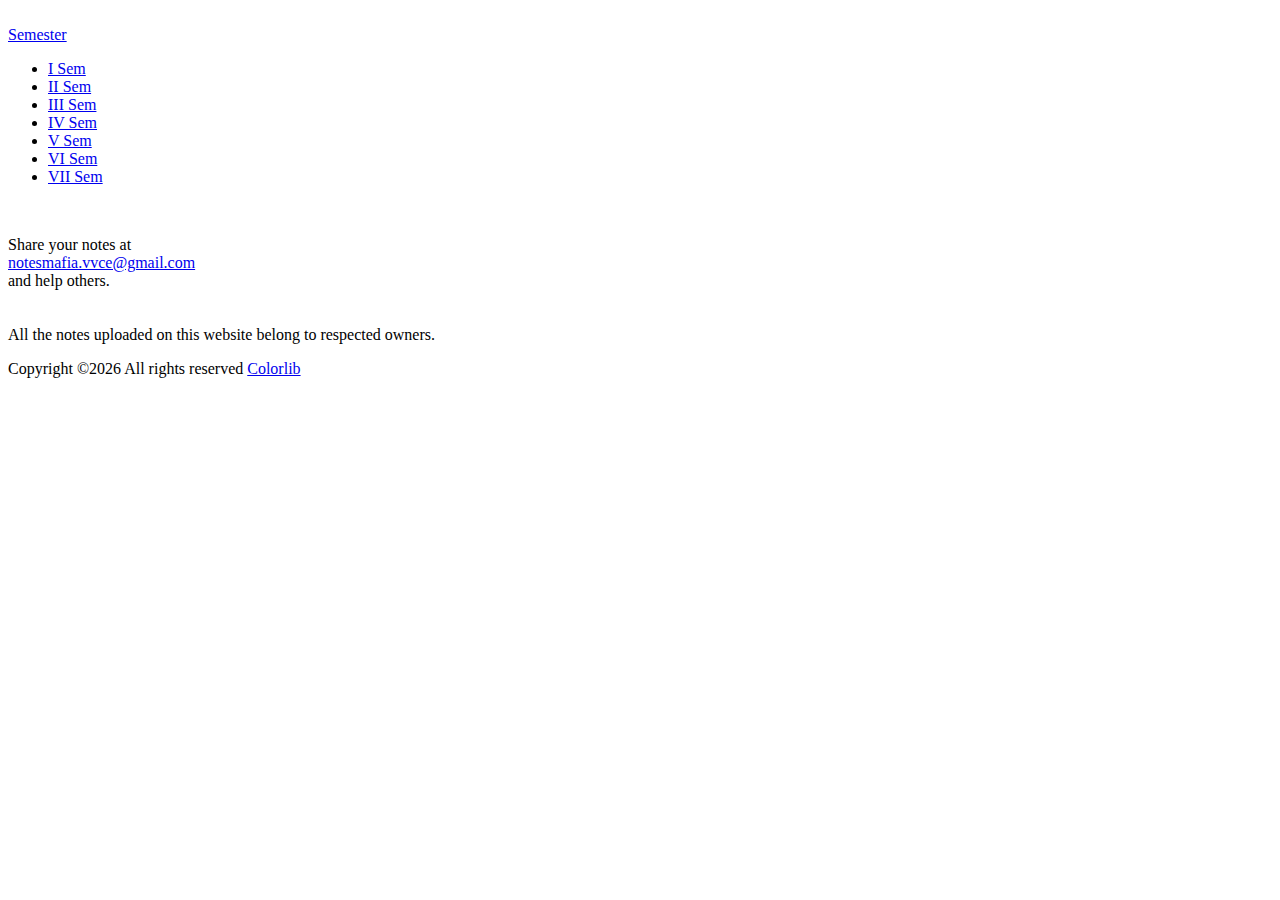
==== index.html @ a3100416 "Add files via upload" ====
<!DOCTYPE html>
<html lang="en">
	<head>
		<meta charset="utf-8">
		<meta http-equiv="X-UA-Compatible" content="IE=edge">
		<meta name="viewport" content="width=device-width, initial-scale=1">
		 <!-- The above 3 meta tags *must* come first in the head; any other head content must come *after* these tags -->

		<title>Notes Mafia</title>

 		<!-- Google font -->
 		<link href="https://fonts.googleapis.com/css?family=Montserrat:400,500,700" rel="stylesheet">

 		<!-- Bootstrap -->
 		<link type="text/css" rel="stylesheet" href="css/bootstrap.min.css"/>

 		<!-- Slick -->
 		<link type="text/css" rel="stylesheet" href="css/slick.css"/>
 		<link type="text/css" rel="stylesheet" href="css/slick-theme.css"/>

 		<!-- nouislider -->
 		<link type="text/css" rel="stylesheet" href="css/nouislider.min.css"/>

 		<!-- Font Awesome Icon -->
 		<link rel="stylesheet" href="css/font-awesome.min.css">

 		<!-- Custom stlylesheet -->
 		<link type="text/css" rel="stylesheet" href="css/style.css"/>

		<!-- HTML5 shim and Respond.js for IE8 support of HTML5 elements and media queries -->
		<!-- WARNING: Respond.js doesn't work if you view the page via file:// -->
		<!--[if lt IE 9]>
		  <script src="https://oss.maxcdn.com/html5shiv/3.7.3/html5shiv.min.js"></script>
		  <script src="https://oss.maxcdn.com/respond/1.4.2/respond.min.js"></script>
		<![endif]-->

    </head>
	<body>
		<!-- HEADER -->
		<header>
			<!-- MAIN HEADER -->
			<div id="header">
				<!-- container -->
				<div class="container">
					<!-- row -->
					<div class="row">
						<!-- LOGO -->
						<div class="col-md-3">
							<div class="header-logo">
								<a href="#" class="logo">
									<img src="./img/logo.png" alt="">
								</a>
							</div>
						</div>
						<!-- /LOGO -->
						<!-- ACCOUNT -->
						<div class="col-md-3 clearfix">
							<div class="header-ctn">
								<!-- Menu Toogle -->
								<div class="menu-toggle">
									<a href="#">
										<i class="fa fa-bars"></i>
										<span>Semester</span>
									</a>
								</div>
								<!-- /Menu Toogle -->
							</div>
						</div>
						<!-- /ACCOUNT -->
					</div>
					<!-- row -->
				</div>
				<!-- container -->
			</div>
			<!-- /MAIN HEADER -->
		</header>
		<!-- /HEADER -->

		<!-- NAVIGATION -->
		<nav id="navigation">
			<!-- container -->
			<div class="container">
				<!-- responsive-nav -->
				<div id="responsive-nav">
					<!-- NAV -->
					<ul class="main-nav nav navbar-nav">
						<li ><a href="./landing_1.html">I Sem</a></li>
						<li><a href="./landing_2.html">II Sem</a></li>
						<li><a href="./landing_3.html">III Sem</a></li>
						<li><a href="./landing_4.html">IV Sem</a></li>
						<li><a href="./landing_5.html">V Sem</a></li>
						<li><a href="./landing_6.html">VI Sem</a></li>
						<li><a href="./landing_7.html">VII Sem</a></li>
					</ul>
					<!-- /NAV -->
				</div>
				<!-- /responsive-nav -->
			</div>
			<!-- /container -->
		</nav>
		<!-- /NAVIGATION -->

		<!-- SECTION -->
		<div class="section">
			<!-- container -->
			<div class="container">
				<!-- row -->
				<div class="row">
					<!-- Product main img -->
					<div class="col-md-5 col-md-push-2">
						<div>
							<div>
								<img src="./img/banner.png" alt="">
							</div>
						</div>
					</div>
					<!-- /Product main img -->
	
				</div>
				<!-- /row -->
			</div>
			<!-- /container -->
		</div>
		<!-- /SECTION -->

		<!-- FOOTER -->
		<footer id="footer">
		<!-- top footer -->
		<div class="section">
			<!-- container -->
			<div class="container">
				<!-- row -->
				<div class="row">
					<div class="col-md-3 col-xs-6">
						<div class="footer">
							<p>Share your notes at <br>   <a href="mailto:notesmafia.vvce@gmail.com?
								&subject=Notes to upload
								&body=Sem: ,Subject: ">
								notesmafia.vvce@gmail.com
					   </a> <br> and help others. <br><br><br>
								All the notes uploaded on this website belong to respected owners.</p>
						</div>
					</div>

				</div>
				<!-- /row -->
			</div>
			<!-- /container -->
		</div>
		<!-- /top footer -->

			<!-- bottom footer -->
			<div id="bottom-footer" class="section">
				<div class="container">
					<!-- row -->
					<div class="row">
						<div class="col-md-12 text-center">
							<span class="copyright">
								<!-- Link back to Colorlib can't be removed. Template is licensed under CC BY 3.0. -->
								Copyright &copy;<script>document.write(new Date().getFullYear());</script> All rights reserved   <a href="https://colorlib.com" target="_blank">Colorlib</a>
							<!-- Link back to Colorlib can't be removed. Template is licensed under CC BY 3.0. -->
							</span>
						</div>
					</div>
						<!-- /row -->
				</div>
				<!-- /container -->
			</div>
			<!-- /bottom footer -->
		</footer>
		<!-- /FOOTER -->

		<!-- jQuery Plugins -->
		<script src="js/jquery.min.js"></script>
		<script src="js/bootstrap.min.js"></script>
		<script src="js/slick.min.js"></script>
		<script src="js/nouislider.min.js"></script>
		<script src="js/jquery.zoom.min.js"></script>
		<script src="js/main.js"></script>

	</body>
</html>
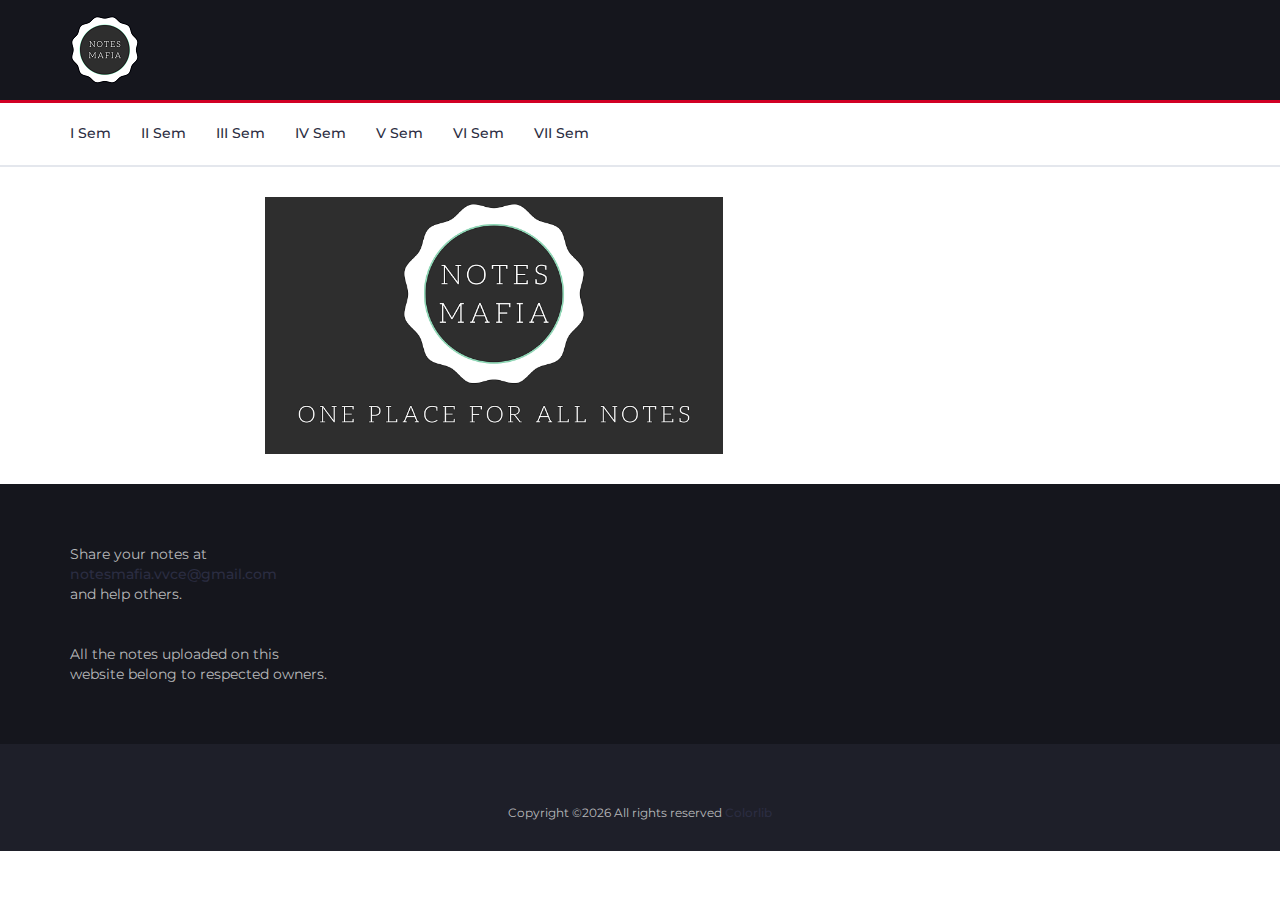
==== commit 6a33679b: "Update index.html" ====
--- a/index.html
+++ b/index.html
@@ -99,29 +99,29 @@
 			<!-- /container -->
 		</nav>
 		<!-- /NAVIGATION -->
+<!-- SECTION -->
+<div class="section">
+	<!-- container -->
+	<div class="container">
+		<!-- row -->
+		<div class="row">
+			<!-- Product main img -->
+			<div class="col-md-5 col-md-push-2">
+				<div id="product-main-img">
+					<div class="product-preview">
+						<img src="./img/banner.png" alt="">
+					</div>
+				</div>
+			</div>
+			<!-- /Product main img -->
 
-		<!-- SECTION -->
-		<div class="section">
-			<!-- container -->
-			<div class="container">
-				<!-- row -->
-				<div class="row">
-					<!-- Product main img -->
-					<div class="col-md-5 col-md-push-2">
-						<div>
-							<div>
-								<img src="./img/banner.png" alt="">
-							</div>
-						</div>
-					</div>
-					<!-- /Product main img -->
-	
-				</div>
-				<!-- /row -->
-			</div>
-			<!-- /container -->
+			
 		</div>
-		<!-- /SECTION -->
+		<!-- /row -->
+	</div>
+	<!-- /container -->
+</div>
+
 
 		<!-- FOOTER -->
 		<footer id="footer">
--- a/css/nouislider.min.css
+++ b/css/nouislider.min.css
@@ -0,0 +1 @@
+/*! nouislider - 10.0.0 - 2017-05-28 14:52:48 */.noUi-target,.noUi-target *{-webkit-touch-callout:none;-webkit-tap-highlight-color:transparent;-webkit-user-select:none;-ms-touch-action:none;touch-action:none;-ms-user-select:none;-moz-user-select:none;user-select:none;-moz-box-sizing:border-box;box-sizing:border-box}.noUi-target{position:relative;direction:ltr}.noUi-base{width:100%;height:100%;position:relative;z-index:1}.noUi-connect{position:absolute;right:0;top:0;left:0;bottom:0}.noUi-origin{position:absolute;height:0;width:0}.noUi-handle{position:relative;z-index:1}.noUi-state-tap .noUi-connect,.noUi-state-tap .noUi-origin{-webkit-transition:top .3s,right .3s,bottom .3s,left .3s;transition:top .3s,right .3s,bottom .3s,left .3s}.noUi-state-drag *{cursor:inherit!important}.noUi-base,.noUi-handle{-webkit-transform:translate3d(0,0,0);transform:translate3d(0,0,0)}.noUi-horizontal{height:18px}.noUi-horizontal .noUi-handle{width:34px;height:28px;left:-17px;top:-6px}.noUi-vertical{width:18px}.noUi-vertical .noUi-handle{width:28px;height:34px;left:-6px;top:-17px}.noUi-target{background:#FAFAFA;border-radius:4px;border:1px solid #D3D3D3;box-shadow:inset 0 1px 1px #F0F0F0,0 3px 6px -5px #BBB}.noUi-connect{background:#3FB8AF;border-radius:4px;box-shadow:inset 0 0 3px rgba(51,51,51,.45);-webkit-transition:background 450ms;transition:background 450ms}.noUi-draggable{cursor:ew-resize}.noUi-vertical .noUi-draggable{cursor:ns-resize}.noUi-handle{border:1px solid #D9D9D9;border-radius:3px;background:#FFF;cursor:default;box-shadow:inset 0 0 1px #FFF,inset 0 1px 7px #EBEBEB,0 3px 6px -3px #BBB}.noUi-active{box-shadow:inset 0 0 1px #FFF,inset 0 1px 7px #DDD,0 3px 6px -3px #BBB}.noUi-handle:after,.noUi-handle:before{content:"";display:block;position:absolute;height:14px;width:1px;background:#E8E7E6;left:14px;top:6px}.noUi-handle:after{left:17px}.noUi-vertical .noUi-handle:after,.noUi-vertical .noUi-handle:before{width:14px;height:1px;left:6px;top:14px}.noUi-vertical .noUi-handle:after{top:17px}[disabled] .noUi-connect{background:#B8B8B8}[disabled] .noUi-handle,[disabled].noUi-handle,[disabled].noUi-target{cursor:not-allowed}.noUi-pips,.noUi-pips *{-moz-box-sizing:border-box;box-sizing:border-box}.noUi-pips{position:absolute;color:#999}.noUi-value{position:absolute;white-space:nowrap;text-align:center}.noUi-value-sub{color:#ccc;font-size:10px}.noUi-marker{position:absolute;background:#CCC}.noUi-marker-large,.noUi-marker-sub{background:#AAA}.noUi-pips-horizontal{padding:10px 0;height:80px;top:100%;left:0;width:100%}.noUi-value-horizontal{-webkit-transform:translate3d(-50%,50%,0);transform:translate3d(-50%,50%,0)}.noUi-marker-horizontal.noUi-marker{margin-left:-1px;width:2px;height:5px}.noUi-marker-horizontal.noUi-marker-sub{height:10px}.noUi-marker-horizontal.noUi-marker-large{height:15px}.noUi-pips-vertical{padding:0 10px;height:100%;top:0;left:100%}.noUi-value-vertical{-webkit-transform:translate3d(0,50%,0);transform:translate3d(0,50%,0);padding-left:25px}.noUi-marker-vertical.noUi-marker{width:5px;height:2px;margin-top:-1px}.noUi-marker-vertical.noUi-marker-sub{width:10px}.noUi-marker-vertical.noUi-marker-large{width:15px}.noUi-tooltip{display:block;position:absolute;border:1px solid #D9D9D9;border-radius:3px;background:#fff;color:#000;padding:5px;text-align:center;white-space:nowrap}.noUi-horizontal .noUi-tooltip{-webkit-transform:translate(-50%,0);transform:translate(-50%,0);left:50%;bottom:120%}.noUi-vertical .noUi-tooltip{-webkit-transform:translate(0,-50%);transform:translate(0,-50%);top:50%;right:120%}--- a/css/style.css
+++ b/css/style.css
@@ -0,0 +1,2190 @@
+/*
+Template Name: Electro - HTML Ecommerce Template
+Author: yaminncco
+
+Colors:
+	Body 		: #333
+	Headers 	: #2B2D42
+	Primary 	: #D10024
+	Dark 		: #15161D ##1E1F29
+	Grey 		: #E4E7ED #FBFBFC #8D99AE #B9BABC
+
+Fonts: Montserrat
+
+Table OF Contents
+------------------------------------
+1 > GENERAL
+------ Typography
+------ Buttons
+------ Inputs
+------ Sections
+------ Breadcrumb
+2 > HEADER
+------ Top header
+------ Logo
+------ Search
+------ Cart
+3 > NAVIGATION
+------ Main nav
+------ Responsive Nav
+4 > CATEGORY SHOP
+5 > HOT DEAL
+6 > PRODUCT
+------ Product
+------ Widget product
+------ Product slick
+7 > STORE PAGE
+------ Aside
+------ Store
+8 > PRODUCT DETAILS PAGE
+------ Product view
+------ Product details
+------ Product tab
+9 > CHECKOUT PAGE
+10 > NEWSLETTER
+11 > FOOTER
+11 > SLICK STYLE
+12 > RESPONSIVE
+------------------------------------*/
+
+/*=========================================================
+	01 -> GENERAL
+===========================================================*/
+
+/*----------------------------*\
+	Typography
+\*----------------------------*/
+
+body {
+  font-family: 'Montserrat', sans-serif;
+  font-weight: 400;
+  color: #333;
+}
+
+h1, h2, h3, h4, h5, h6 {
+  color: #2B2D42;
+  font-weight: 700;
+  margin: 0 0 10px;
+}
+
+a {
+  color: #2B2D42;
+  font-weight: 500;
+  -webkit-transition: 0.2s color;
+  transition: 0.2s color;
+}
+
+a:hover, a:focus {
+  color: #D10024;
+  text-decoration: none;
+  outline: none;
+}
+
+ul, ol {
+  margin: 0;
+  padding: 0;
+  list-style: none
+}
+
+/*----------------------------*\
+	Buttons
+\*----------------------------*/
+
+.primary-btn {
+  display: inline-block;
+  padding: 12px 30px;
+  background-color: #D10024;
+  border: none;
+  border-radius: 40px;
+  color: #FFF;
+  text-transform: uppercase;
+  font-weight: 700;
+  text-align: center;
+  -webkit-transition: 0.2s all;
+  transition: 0.2s all;
+}
+
+.primary-btn:hover, .primary-btn:focus {
+  opacity: 0.9;
+  color: #FFF;
+}
+
+/*----------------------------*\
+	Inputs
+\*----------------------------*/
+
+/*-- Text input --*/
+
+.input {
+  height: 40px;
+  padding: 0px 15px;
+  border: 1px solid #E4E7ED;
+  background-color: #FFF;
+  width: 100%;
+}
+
+textarea.input {
+  padding: 15px;
+  min-height: 90px;
+}
+
+/*-- Number input --*/
+
+.input-number {
+  position: relative;
+}
+
+.input-number input[type="number"]::-webkit-inner-spin-button, .input-number input[type="number"]::-webkit-outer-spin-button {
+  -webkit-appearance: none;
+  margin: 0;
+}
+
+.input-number input[type="number"] {
+  -moz-appearance: textfield;
+  height: 40px;
+  width: 100%;
+  border: 1px solid #E4E7ED;
+  background-color: #FFF;
+  padding: 0px 35px 0px 15px;
+}
+
+.input-number .qty-up, .input-number .qty-down {
+  position: absolute;
+  display: block;
+  width: 20px;
+  height: 20px;
+  border: 1px solid #E4E7ED;
+  background-color: #FFF;
+  text-align: center;
+  font-weight: 700;
+  cursor: pointer;
+  -webkit-user-select: none;
+  -moz-user-select: none;
+  -ms-user-select: none;
+  user-select: none;
+}
+
+.input-number .qty-up {
+  right: 0;
+  top: 0;
+  border-bottom: 0px;
+}
+
+.input-number .qty-down {
+  right: 0;
+  bottom: 0;
+}
+
+.input-number .qty-up:hover, .input-number .qty-down:hover {
+  background-color: #E4E7ED;
+  color: #D10024;
+}
+
+/*-- Select input --*/
+
+.input-select {
+  padding: 0px 15px;
+  background: #FFF;
+  border: 1px solid #E4E7ED;
+  height: 40px;
+}
+
+/*-- checkbox & radio input --*/
+
+.input-radio, .input-checkbox {
+  position: relative;
+  display: block;
+}
+
+.input-radio input[type="radio"]:not(:checked), .input-radio input[type="radio"]:checked, .input-checkbox input[type="checkbox"]:not(:checked), .input-checkbox input[type="checkbox"]:checked {
+  position: absolute;
+  margin-left: -9999px;
+  visibility: hidden;
+}
+
+.input-radio label, .input-checkbox label {
+  font-weight: 500;
+  min-height: 20px;
+  padding-left: 20px;
+  margin-bottom: 5px;
+  cursor: pointer;
+}
+
+.input-radio input[type="radio"]+label span, .input-checkbox input[type="checkbox"]+label span {
+  position: absolute;
+  left: 0px;
+  top: 4px;
+  width: 14px;
+  height: 14px;
+  border: 2px solid #E4E7ED;
+  background: #FFF;
+}
+
+.input-radio input[type="radio"]+label span {
+  border-radius: 50%;
+}
+
+.input-radio input[type="radio"]+label span:after {
+  content: "";
+  position: absolute;
+  left: 50%;
+  top: 50%;
+  -webkit-transform: translate(-50%, -50%) scale(0);
+  -ms-transform: translate(-50%, -50%) scale(0);
+  transform: translate(-50%, -50%) scale(0);
+  background-color: #FFF;
+  width: 4px;
+  height: 4px;
+  border-radius: 50%;
+  opacity: 0;
+  -webkit-transition: all 0.2s;
+  transition: all 0.2s;
+}
+
+.input-checkbox input[type="checkbox"]+label span:after {
+  content: '✔';
+  position: absolute;
+  top: -2px;
+  left: 1px;
+  font-size: 10px;
+  color: #FFF;
+  opacity: 0;
+  -webkit-transform: scale(0);
+  -ms-transform: scale(0);
+  transform: scale(0);
+  -webkit-transition: all 0.2s;
+  transition: all 0.2s;
+}
+
+.input-radio input[type="radio"]:checked+label span, .input-checkbox input[type="checkbox"]:checked+label span {
+  background-color: #D10024;
+  border-color: #D10024;
+}
+
+.input-radio input[type="radio"]:checked+label span:after {
+  opacity: 1;
+  -webkit-transform: translate(-50%, -50%) scale(1);
+  -ms-transform: translate(-50%, -50%) scale(1);
+  transform: translate(-50%, -50%) scale(1);
+}
+
+.input-checkbox input[type="checkbox"]:checked+label span:after {
+  opacity: 1;
+  -webkit-transform: scale(1);
+  -ms-transform: scale(1);
+  transform: scale(1);
+}
+
+.input-radio .caption, .input-checkbox .caption {
+  margin-top: 5px;
+  max-height: 0;
+  overflow: hidden;
+  -webkit-transition: 0.3s max-height;
+  transition: 0.3s max-height;
+}
+
+.input-radio input[type="radio"]:checked~.caption, .input-checkbox input[type="checkbox"]:checked~.caption {
+  max-height: 800px;
+}
+
+/*----------------------------*\
+	Section
+\*----------------------------*/
+
+.section {
+  padding-top: 30px;
+  padding-bottom: 30px;
+}
+
+.section-title {
+  position: relative;
+  margin-bottom: 30px;
+  margin-top: 15px;
+}
+
+.section-title .title {
+  display: inline-block;
+  text-transform: uppercase;
+  margin: 0px;
+}
+
+.section-title .section-nav {
+  float: right;
+}
+
+.section-title .section-nav .section-tab-nav {
+  display: inline-block;
+}
+
+.section-tab-nav li {
+  display: inline-block;
+  margin-right: 15px;
+}
+
+.section-tab-nav li:last-child {
+  margin-right: 0px;
+}
+
+.section-tab-nav li a {
+  font-weight: 700;
+  color: #8D99AE;
+}
+
+.section-tab-nav li a:after {
+  content: "";
+  display: block;
+  width: 0%;
+  height: 2px;
+  background-color: #D10024;
+  -webkit-transition: 0.2s all;
+  transition: 0.2s all;
+}
+
+.section-tab-nav li.active a {
+  color: #D10024;
+}
+
+.section-tab-nav li a:hover:after, .section-tab-nav li a:focus:after, .section-tab-nav li.active a:after {
+  width: 100%;
+}
+
+.section-title .section-nav .products-slick-nav {
+  top: 0px;
+  right: 0px;
+}
+
+/*----------------------------*\
+	Breadcrumb
+\*----------------------------*/
+
+#breadcrumb {
+  padding: 30px 0px;
+  background: #FBFBFC;
+  border-bottom: 1px solid #E4E7ED;
+  margin-bottom: 30px;
+}
+
+#breadcrumb .breadcrumb-header {
+  display: inline-block;
+  margin-top: 0px;
+  margin-bottom: 0px;
+  margin-right: 15px;
+  text-transform: uppercase;
+}
+
+#breadcrumb .breadcrumb-tree {
+  display: inline-block;
+}
+
+#breadcrumb .breadcrumb-tree li {
+  display: inline-block;
+  font-size: 12px;
+  font-weight: 500;
+  text-transform: uppercase;
+}
+
+#breadcrumb .breadcrumb-tree li+li {
+  margin-left: 10px;
+}
+
+#breadcrumb .breadcrumb-tree li+li:before {
+  content: '/';
+  display: inline-block;
+  color: #8D99AE;
+  margin-right: 10px;
+}
+
+#breadcrumb .breadcrumb-tree li a {
+  color: #8D99AE;
+}
+
+#breadcrumb .breadcrumb-tree li a:hover {
+  color: #D10024;
+}
+
+/*=========================================================
+	02 -> HEADER
+===========================================================*/
+
+/*----------------------------*\
+	Top header
+\*----------------------------*/
+
+#top-header {
+  padding-top: 10px;
+  padding-bottom: 10px;
+  background-color: #1E1F29;
+}
+
+.header-links li {
+  display: inline-block;
+  margin-right: 15px;
+  font-size: 12px;
+}
+
+.header-links li:last-child {
+  margin-right: 0px;
+}
+
+.header-links li a {
+  color: #FFF;
+}
+
+.header-links li a:hover {
+  color: #D10024;
+}
+
+.header-links li i {
+  color: #D10024;
+  margin-right: 5px;
+}
+
+/*----------------------------*\
+	Logo
+\*----------------------------*/
+
+#header {
+  padding-top: 15px;
+  padding-bottom: 15px;
+  background-color: #15161D;
+}
+
+.header-logo {
+  float: left;
+}
+
+.header-logo .logo img {
+  display: block;
+}
+
+/*----------------------------*\
+	Search
+\*----------------------------*/
+
+.header-search {
+  padding: 15px 0px;
+}
+
+.header-search form {
+  position: relative;
+}
+
+.header-search form .input-select {
+  margin-right: -4px;
+  border-radius: 40px 0px 0px 40px;
+}
+
+.header-search form .input {
+  width: calc(100% - 260px);
+  margin-right: -4px;
+}
+
+.header-search form .search-btn {
+  height: 40px;
+  width: 100px;
+  background: #D10024;
+  color: #FFF;
+  font-weight: 700;
+  border: none;
+  border-radius: 0px 40px 40px 0px;
+}
+
+/*----------------------------*\
+	Cart
+\*----------------------------*/
+
+.header-ctn {
+  float: right;
+  padding: 15px 0px;
+}
+
+.header-ctn>div {
+  display: inline-block;
+}
+
+.header-ctn>div+div {
+  margin-left: 15px;
+}
+
+.header-ctn>div>a {
+  display: block;
+  position: relative;
+  width: 90px;
+  text-align: center;
+  color: #FFF;
+}
+
+.header-ctn>div>a>i {
+  display: block;
+  font-size: 18px;
+}
+
+.header-ctn>div>a>span {
+  font-size: 12px;
+}
+
+.header-ctn>div>a>.qty {
+  position: absolute;
+  right: 15px;
+  top: -10px;
+  width: 20px;
+  height: 20px;
+  line-height: 20px;
+  text-align: center;
+  border-radius: 50%;
+  font-size: 10px;
+  color: #FFF;
+  background-color: #D10024;
+}
+
+.header-ctn .menu-toggle {
+  display: none;
+}
+
+.cart-dropdown {
+  position: absolute;
+  width: 300px;
+  background: #FFF;
+  padding: 15px;
+  -webkit-box-shadow: 0px 0px 0px 2px #E4E7ED;
+  box-shadow: 0px 0px 0px 2px #E4E7ED;
+  z-index: 99;
+  right: 0;
+  opacity: 0;
+  visibility: hidden;
+}
+
+.dropdown.open>.cart-dropdown {
+  opacity: 1;
+  visibility: visible;
+}
+
+.cart-dropdown .cart-list {
+  max-height: 180px;
+  overflow-y: scroll;
+  margin-bottom: 15px;
+}
+
+.cart-dropdown .cart-list .product-widget {
+  padding: 0px;
+  -webkit-box-shadow: none;
+  box-shadow: none;
+}
+
+.cart-dropdown .cart-list .product-widget:last-child {
+  margin-bottom: 0px;
+}
+
+.cart-dropdown .cart-list .product-widget .product-img {
+  left: 0px;
+  top: 0px;
+}
+
+.cart-dropdown .cart-list .product-widget .product-body .product-price {
+  color: #2B2D42;
+}
+
+.cart-dropdown .cart-btns {
+  margin: 0px -17px -17px;
+}
+
+.cart-dropdown .cart-btns>a {
+  display: inline-block;
+  width: calc(50% - 0px);
+  padding: 12px;
+  background-color: #D10024;
+  color: #FFF;
+  text-align: center;
+  font-weight: 700;
+  -webkit-transition: 0.2s all;
+  transition: 0.2s all;
+}
+
+.cart-dropdown .cart-btns>a:first-child {
+  margin-right: -4px;
+  background-color: #1e1f29;
+}
+
+.cart-dropdown .cart-btns>a:hover {
+  opacity: 0.9;
+}
+
+.cart-dropdown .cart-summary {
+  border-top: 1px solid #E4E7ED;
+  padding-top: 15px;
+  padding-bottom: 15px;
+}
+
+/*=========================================================
+	03 -> Navigation
+===========================================================*/
+
+#navigation {
+  background: #FFF;
+  border-bottom: 2px solid #E4E7ED;
+  border-top: 3px solid #D10024;
+}
+
+/*----------------------------*\
+	Main nav
+\*----------------------------*/
+
+.main-nav>li+li {
+  margin-left: 30px
+}
+
+.main-nav>li>a {
+  padding: 20px 0px;
+}
+
+.main-nav>li>a:hover, .main-nav>li>a:focus, .main-nav>li.active>a {
+  color: #D10024;
+  background-color: transparent;
+}
+
+.main-nav>li>a:after {
+  content: "";
+  display: block;
+  width: 0%;
+  height: 2px;
+  background-color: #D10024;
+  -webkit-transition: 0.2s all;
+  transition: 0.2s all;
+}
+
+.main-nav>li>a:hover:after, .main-nav>li>a:focus:after, .main-nav>li.active>a:after {
+  width: 100%;
+}
+
+.header-ctn li.nav-toggle {
+  display: none;
+}
+
+/*----------------------------*\
+	responsive nav
+\*----------------------------*/
+
+@media only screen and (max-width: 991px) {
+  .header-ctn .menu-toggle {
+    display: inline-block;
+  }
+  #responsive-nav {
+    position: fixed;
+    left: 0;
+    top: 0;
+    background: #15161D;
+    height: 100vh;
+    max-width: 250px;
+    width: 0%;
+    overflow: hidden;
+    z-index: 22;
+    padding-top: 60px;
+    -webkit-transform: translateX(-100%);
+    -ms-transform: translateX(-100%);
+    transform: translateX(-100%);
+    -webkit-transition: 0.2s all;
+    transition: 0.2s all;
+  }
+  #responsive-nav.active {
+    -webkit-transform: translateX(0%);
+    -ms-transform: translateX(0%);
+    transform: translateX(0%);
+    width: 100%;
+  }
+  .main-nav {
+    margin: 0px;
+    float: none;
+  }
+  .main-nav>li {
+    display: block;
+    float: none;
+  }
+  .main-nav>li+li {
+    margin-left: 0px;
+  }
+  .main-nav>li>a {
+    padding: 15px;
+    color: #FFF;
+  }
+}
+
+/*=========================================================
+	04 -> CATEGORY SHOP
+===========================================================*/
+
+.shop {
+  position: relative;
+  overflow: hidden;
+  margin: 15px 0px;
+}
+
+.shop:before {
+  content: "";
+  position: absolute;
+  top: 0;
+  bottom: 0;
+  left: 0px;
+  width: 60%;
+
+  opacity: 0.5;
+  -webkit-transform: skewX(-45deg);
+  -ms-transform: skewX(-45deg);
+  transform: skewX(-45deg);
+}
+
+.shop:after {
+  content: "";
+  position: absolute;
+  top: 0;
+  bottom: 0;
+  left: 1px;
+  width: 100%;
+ 
+  opacity: 0.9;
+  -webkit-transform: skewX(-45deg) translateX(-100%);
+  -ms-transform: skewX(-45deg) translateX(-100%);
+  transform: skewX(-45deg) translateX(-100%);
+}
+
+.shop .shop-img {
+  position: relative;
+  background-color: #E4E7ED;
+  z-index: -1;
+}
+
+.shop .shop-img>img {
+  width: 100%;
+  -webkit-transition: 0.2s all;
+  transition: 0.2s all;
+}
+
+.shop:hover .shop-img>img {
+  -webkit-transform: scale(1.1);
+  -ms-transform: scale(1.1);
+  transform: scale(1.1);
+}
+
+.shop .shop-body {
+  position: absolute;
+  top: 0;
+  width: 75%;
+  padding: 30px;
+  z-index: 10;
+}
+
+.shop .shop-body h3 {
+  color: #FFF;
+}
+
+.shop .shop-body .cta-btn {
+  color: #FFF;
+  text-transform: uppercase;
+}
+
+/*=========================================================
+	05 -> HOT DEAL
+===========================================================*/
+
+#hot-deal.section {
+  padding: 60px 0px;
+  margin: 30px 0px;
+  background-color: #E4E7ED;
+  background-image: url('../img/hotdeal.png');
+  background-position: center;
+  background-repeat: no-repeat;
+}
+
+.hot-deal {
+  text-align: center;
+}
+
+.hot-deal .hot-deal-countdown {
+  margin-bottom: 30px;
+}
+
+.hot-deal .hot-deal-countdown>li {
+  position: relative;
+  display: inline-block;
+  width: 100px;
+  height: 100px;
+  background: #D10024e6;
+  text-align: center;
+  border-radius: 50%;
+  margin: 0px 5px;
+}
+
+.hot-deal .hot-deal-countdown>li>div {
+  position: absolute;
+  left: 0;
+  right: 0;
+  top: 50%;
+  -webkit-transform: translateY(-50%);
+  -ms-transform: translateY(-50%);
+  transform: translateY(-50%);
+}
+
+.hot-deal .hot-deal-countdown>li>div h3 {
+  color: #FFF;
+  margin-bottom: 0px;
+}
+
+.hot-deal .hot-deal-countdown>li>div span {
+  display: block;
+  font-size: 10px;
+  text-transform: uppercase;
+  color: #FFF;
+}
+
+.hot-deal p {
+  text-transform: uppercase;
+  font-size: 24px;
+}
+
+.hot-deal .cta-btn {
+  margin-top: 15px;
+}
+
+/*=========================================================
+	06 -> PRODUCT
+===========================================================*/
+
+/*----------------------------*\
+	product
+\*----------------------------*/
+
+.product {
+  position: relative;
+  margin: 15px 0px;
+  -webkit-box-shadow: 0px 0px 0px 0px #E4E7ED, 0px 0px 0px 1px #E4E7ED;
+  box-shadow: 0px 0px 0px 0px #E4E7ED, 0px 0px 0px 1px #E4E7ED;
+  -webkit-transition: 0.2s all;
+  transition: 0.2s all;
+}
+
+.product:hover {
+  -webkit-box-shadow: 0px 0px 6px 0px #E4E7ED, 0px 0px 0px 2px #D10024;
+  box-shadow: 0px 0px 6px 0px #E4E7ED, 0px 0px 0px 2px #D10024;
+}
+
+.product .product-img {
+  position: relative;
+}
+
+.product .product-img>img {
+  width: 100%;
+}
+
+.product .product-img .product-label {
+  position: absolute;
+  top: 15px;
+  right: 15px;
+}
+
+.product .product-img .product-label>span {
+  border: 2px solid;
+  padding: 2px 10px;
+  font-size: 12px;
+}
+
+.product .product-img .product-label>span.sale {
+  background-color: #FFF;
+  border-color: #D10024;
+  color: #D10024;
+}
+
+.product .product-img .product-label>span.new {
+  background-color: #D10024;
+  border-color: #D10024;
+  color: #FFF;
+}
+
+.product .product-body {
+  position: relative;
+  padding: 15px;
+  background-color: #FFF;
+  text-align: center;
+  z-index: 20;
+}
+
+.product .product-body .product-category {
+  text-transform: uppercase;
+  font-size: 12px;
+  color: #8D99AE;
+}
+
+.product .product-body .product-name {
+  text-transform: uppercase;
+  font-size: 14px;
+}
+
+.product .product-body .product-name>a {
+  font-weight: 700;
+}
+
+.product .product-body .product-name>a:hover, .product .product-body .product-name>a:focus {
+  color: #D10024;
+}
+
+.product .product-body .product-price {
+  color: #D10024;
+  font-size: 18px;
+}
+
+.product .product-body .product-price .product-old-price {
+  font-size: 70%;
+  font-weight: 400;
+  color: #8D99AE;
+}
+
+.product .product-body .product-rating {
+  position: relative;
+  margin: 15px 0px 10px;
+  height: 20px;
+}
+
+.product .product-body .product-rating>i {
+  position: relative;
+  width: 14px;
+  margin-right: -4px;
+  background: #FFF;
+  color: #E4E7ED;
+  z-index: 10;
+}
+
+.product .product-body .product-rating>i.fa-star {
+  color: #ef233c;
+}
+
+.product .product-body .product-rating:after {
+  content: "";
+  position: absolute;
+  top: 50%;
+  left: 0;
+  right: 0;
+  -webkit-transform: translateY(-50%);
+  -ms-transform: translateY(-50%);
+  transform: translateY(-50%);
+  height: 1px;
+  background-color: #E4E7ED;
+}
+
+.product .product-body .product-btns>button {
+  position: relative;
+  width: 40px;
+  height: 40px;
+  line-height: 40px;
+  background: transparent;
+  border: none;
+  -webkit-transition: 0.2s all;
+  transition: 0.2s all;
+}
+
+.product .product-body .product-btns>button:hover {
+  background-color: #E4E7ED;
+  color: #D10024;
+  border-radius: 50%;
+}
+
+.product .product-body .product-btns>button .tooltipp {
+  position: absolute;
+  bottom: 100%;
+  left: 50%;
+  -webkit-transform: translate(-50%, -15px);
+  -ms-transform: translate(-50%, -15px);
+  transform: translate(-50%, -15px);
+  width: 150px;
+  padding: 10px;
+  font-size: 12px;
+  line-height: 10px;
+  background: #1e1f29;
+  color: #FFF;
+  text-transform: uppercase;
+  z-index: 10;
+  opacity: 0;
+  visibility: hidden;
+  -webkit-transition: 0.2s all;
+  transition: 0.2s all;
+}
+
+.product .product-body .product-btns>button:hover .tooltipp {
+  opacity: 1;
+  visibility: visible;
+  -webkit-transform: translate(-50%, -5px);
+  -ms-transform: translate(-50%, -5px);
+  transform: translate(-50%, -5px);
+}
+
+.product .add-to-cart {
+  position: absolute;
+  left: 1px;
+  right: 1px;
+  bottom: 1px;
+  padding: 15px;
+  background: #1e1f29;
+  text-align: center;
+  -webkit-transform: translateY(0%);
+  -ms-transform: translateY(0%);
+  transform: translateY(0%);
+  -webkit-transition: 0.2s all;
+  transition: 0.2s all;
+  z-index: 2;
+}
+
+.product:hover .add-to-cart {
+  -webkit-transform: translateY(100%);
+  -ms-transform: translateY(100%);
+  transform: translateY(100%);
+}
+
+.product .add-to-cart .add-to-cart-btn {
+  position: relative;
+  border: 2px solid transparent;
+  height: 40px;
+  padding: 0 30px;
+  background-color: #ef233c;
+  color: #FFF;
+  text-transform: uppercase;
+  font-weight: 700;
+  border-radius: 40px;
+  -webkit-transition: 0.2s all;
+  transition: 0.2s all;
+}
+
+.product .add-to-cart .add-to-cart-btn>i {
+  position: absolute;
+  left: 0;
+  top: 0;
+  width: 40px;
+  height: 40px;
+  line-height: 38px;
+  color: #D10024;
+  opacity: 0;
+  visibility: hidden;
+}
+
+.product .add-to-cart .add-to-cart-btn:hover {
+  background-color: #FFF;
+  color: #D10024;
+  border-color: #D10024;
+  padding: 0px 30px 0px 50px;
+}
+
+.product .add-to-cart .add-to-cart-btn:hover>i {
+  opacity: 1;
+  visibility: visible;
+}
+
+/*----------------------------*\
+	Widget product
+\*----------------------------*/
+
+.product-widget {
+  position: relative;
+}
+
+.product-widget+.product-widget {
+  margin: 30px 0px;
+}
+
+.product-widget .product-img {
+  position: absolute;
+  left: 0px;
+  top: 0px;
+  width: 60px;
+}
+
+.product-widget .product-img>img {
+  width: 100%;
+}
+
+.product-widget .product-body {
+  padding-left: 75px;
+  min-height: 60px;
+}
+
+.product-widget .product-body .product-category {
+  text-transform: uppercase;
+  font-size: 10px;
+  color: #8D99AE;
+}
+
+.product-widget .product-body .product-name {
+  text-transform: uppercase;
+  font-size: 12px;
+}
+
+.product-widget .product-body .product-name>a {
+  font-weight: 700;
+}
+
+.product-widget .product-body .product-name>a:hover, .product-widget .product-body .product-name>a:focus {
+  color: #D10024;
+}
+
+.product-widget .product-body .product-price {
+  font-size: 14px;
+  color: #D10024;
+}
+
+.product-widget .product-body .product-price .product-old-price {
+  font-size: 70%;
+  font-weight: 400;
+  color: #8D99AE;
+}
+
+.product-widget .product-body .product-price .qty {
+  font-weight: 400;
+  margin-right: 10px;
+}
+
+.product-widget .delete {
+  position: absolute;
+  top: 0;
+  left: 0;
+  height: 14px;
+  width: 14px;
+  text-align: center;
+  font-size: 10px;
+  padding: 0;
+  background: #1e1f29;
+  border: none;
+  color: #FFF;
+}
+
+/*----------------------------*\
+	Products slick
+\*----------------------------*/
+
+.products-slick .slick-list {
+  padding-bottom: 60px;
+  margin-bottom: -60px;
+  z-index: 2;
+}
+
+.products-slick .product.slick-slide {
+  margin: 15px;
+}
+
+.products-tabs>.tab-pane {
+  display: block;
+  height: 0;
+  opacity: 0;
+  visibility: hidden;
+  overflow-y: hidden;
+  padding-bottom: 60px;
+  margin-bottom: -60px;
+}
+
+.products-tabs>.tab-pane.active {
+  opacity: 1;
+  visibility: visible;
+  height: auto;
+}
+
+.products-slick-nav {
+  position: absolute;
+  right: 15px;
+  z-index: 10;
+}
+
+.products-slick-nav .slick-prev, .products-slick-nav .slick-next {
+  position: static;
+  -webkit-transform: none;
+  -ms-transform: none;
+  transform: none;
+  width: 20px;
+  height: 20px;
+  display: inline-block !important;
+  margin: 0px 2px;
+}
+
+.products-slick-nav .slick-prev:before, .products-slick-nav .slick-next:before {
+  font-size: 14px;
+}
+
+/*=========================================================
+	07 -> PRODUCTS PAGE
+===========================================================*/
+
+/*----------------------------*\
+	Aside
+\*----------------------------*/
+
+.aside+.aside {
+  margin-top: 30px;
+}
+
+.aside>.aside-title {
+  text-transform: uppercase;
+  font-size: 18px;
+  margin: 15px 0px 30px;
+}
+
+/*-- checkbox Filter --*/
+
+.checkbox-filter>div+div {
+  margin-top: 10px;
+}
+
+.checkbox-filter .input-radio label, .checkbox-filter .input-checkbox label {
+  font-size: 12px;
+}
+
+.checkbox-filter .input-radio label small, .checkbox-filter .input-checkbox label small {
+  color: #8D99AE;
+}
+
+/*-- Price Filter --*/
+
+#price-slider {
+  margin-bottom: 15px;
+}
+
+.noUi-target {
+  background-color: #FFF;
+  -webkit-box-shadow: none;
+  box-shadow: none;
+  border: 1px solid #E4E7ED;
+  border-radius: 0px;
+}
+
+.noUi-connect {
+  background-color: #D10024;
+}
+
+.noUi-horizontal {
+  height: 6px;
+}
+
+.noUi-horizontal .noUi-handle {
+  width: 12px;
+  height: 12px;
+  left: -6px;
+  top: -4px;
+  border: none;
+  background: #D10024;
+  -webkit-box-shadow: none;
+  box-shadow: none;
+  border-radius: 50%;
+}
+
+.noUi-handle:before, .noUi-handle:after {
+  display: none;
+}
+
+.price-filter .input-number {
+  display: inline-block;
+  width: calc(50% - 7px);
+}
+
+/*----------------------------*\
+	Store
+\*----------------------------*/
+
+.store-filter {
+  margin-bottom: 15px;
+  margin-top: 15px;
+}
+
+/*-- Store Sort --*/
+
+.store-sort {
+  display: inline-block;
+}
+
+.store-sort label {
+  font-weight: 500;
+  font-size: 12px;
+  text-transform: uppercase;
+  margin-right: 15px;
+}
+
+/*-- Store Grid --*/
+
+.store-grid {
+  float: right;
+}
+
+.store-grid li {
+  display: inline-block;
+  width: 40px;
+  height: 40px;
+  line-height: 40px;
+  background-color: #FFF;
+  border: 1px solid #E4E7ED;
+  text-align: center;
+  -webkit-transition: 0.2s all;
+  transition: 0.2s all;
+}
+
+.store-grid li+li {
+  margin-left: 5px;
+}
+
+.store-grid li:hover {
+  background-color: #E4E7ED;
+  color: #D10024;
+}
+
+.store-grid li.active {
+  background-color: #D10024;
+  border-color: #D10024;
+  color: #FFF;
+  cursor: default;
+}
+
+.store-grid li a {
+  display: block;
+}
+
+/*-- Store Pagination --*/
+
+.store-pagination {
+  float: right;
+}
+
+.store-pagination li {
+  display: inline-block;
+  width: 40px;
+  height: 40px;
+  line-height: 40px;
+  text-align: center;
+  background-color: #FFF;
+  border: 1px solid #E4E7ED;
+  -webkit-transition: 0.2s all;
+  transition: 0.2s all;
+}
+
+.store-pagination li+li {
+  margin-left: 5px;
+}
+
+.store-pagination li:hover {
+  background-color: #E4E7ED;
+  color: #D10024;
+}
+
+.store-pagination li.active {
+  background-color: #D10024;
+  border-color: #D10024;
+  color: #FFF;
+  font-weight: 500;
+  cursor: default;
+}
+
+.store-pagination li a {
+  display: block;
+}
+
+.store-qty {
+  margin-right: 30px;
+  font-weight: 500;
+  text-transform: uppercase;
+  font-size: 12px;
+}
+
+/*=========================================================
+	08 -> PRODUCT DETAILS PAGE
+===========================================================*/
+
+/*----------------------------*\
+	Product view
+\*----------------------------*/
+
+#product-main-img .slick-prev {
+  -webkit-transform: translateX(-15px);
+  -ms-transform: translateX(-15px);
+  transform: translateX(-15px);
+  left: 15px;
+}
+
+#product-main-img .slick-next {
+  -webkit-transform: translateX(15px);
+  -ms-transform: translateX(15px);
+  transform: translateX(15px);
+  right: 15px;
+}
+
+#product-main-img .slick-prev, #product-main-img .slick-next {
+  opacity: 0;
+  visibility: hidden;
+  -webkit-transition: 0.2s all;
+  transition: 0.2s all;
+}
+
+#product-main-img:hover .slick-prev, #product-main-img:hover .slick-next {
+  -webkit-transform: translateX(0%);
+  -ms-transform: translateX(0%);
+  transform: translateX(0%);
+  opacity: 1;
+  visibility: visible;
+}
+
+#product-main-img .zoomImg {
+  background-color: #FFF;
+}
+
+#product-imgs .product-preview {
+  margin: 0px 5px;
+  border: 1px solid #E4E7ED;
+}
+
+#product-imgs .product-preview.slick-current {
+  border-color: #D10024;
+}
+
+#product-imgs .slick-prev {
+  top: -20px;
+  left: 50%;
+  -webkit-transform: translateX(-50%);
+  -ms-transform: translateX(-50%);
+  transform: translateX(-50%);
+}
+
+#product-imgs .slick-next {
+  top: calc(100% - 20px);
+  left: 50%;
+  -webkit-transform: translateX(-50%);
+  -ms-transform: translateX(-50%);
+  transform: translateX(-50%);
+}
+
+#product-imgs .slick-prev:before {
+  content: "\f106";
+}
+
+#product-imgs .slick-next:before {
+  content: "\f107";
+}
+
+.product-preview img {
+  width: 100%;
+}
+
+/*----------------------------*\
+	Product details
+\*----------------------------*/
+
+.product-details .product-name {
+  text-transform: uppercase;
+  font-size: 18px;
+}
+
+.product-details .product-rating {
+  display: inline-block;
+  margin-right: 15px;
+}
+
+.product-details .product-rating>i {
+  color: #E4E7ED;
+}
+
+.product-details .product-rating>i.fa-star {
+  color: #D10024;
+}
+
+.product-details .review-link {
+  font-size: 12px;
+}
+
+.product-details .product-price {
+  display: inline-block;
+  font-size: 24px;
+  margin-top: 10px;
+  margin-bottom: 15px;
+  color: #D10024;
+}
+
+.product-details .product-price .product-old-price {
+  font-size: 70%;
+  font-weight: 400;
+  color: #8D99AE;
+}
+
+.product-details .product-available {
+  font-size: 12px;
+  text-transform: uppercase;
+  font-weight: 700;
+  margin-left: 30px;
+  color: #D10024;
+}
+
+.product-details .product-options {
+  margin-top: 30px;
+  margin-bottom: 30px;
+}
+
+.product-details .product-options label {
+  font-weight: 500;
+  font-size: 12px;
+  text-transform: uppercase;
+  margin-right: 15px;
+  margin-bottom: 0px;
+}
+
+.product-details .product-options .input-select {
+  width: 90px;
+}
+
+.product-details .add-to-cart {
+  margin-bottom: 30px;
+}
+
+.product-details .add-to-cart .add-to-cart-btn {
+  position: relative;
+  border: 2px solid transparent;
+  height: 40px;
+  padding: 0 30px;
+  background-color: #ef233c;
+  color: #FFF;
+  text-transform: uppercase;
+  font-weight: 700;
+  border-radius: 40px;
+  -webkit-transition: 0.2s all;
+  transition: 0.2s all;
+}
+
+.product-details .add-to-cart .add-to-cart-btn>i {
+  position: absolute;
+  left: 0;
+  top: 0;
+  width: 40px;
+  height: 40px;
+  line-height: 38px;
+  color: #D10024;
+  opacity: 0;
+  visibility: hidden;
+}
+
+.product-details .add-to-cart .add-to-cart-btn:hover {
+  background-color: #FFF;
+  color: #D10024;
+  border-color: #D10024;
+  padding: 0px 30px 0px 50px;
+}
+
+.product-details .add-to-cart .add-to-cart-btn:hover>i {
+  opacity: 1;
+  visibility: visible;
+}
+
+.product-details .add-to-cart .qty-label {
+  display: inline-block;
+  font-weight: 500;
+  font-size: 12px;
+  text-transform: uppercase;
+  margin-right: 15px;
+  margin-bottom: 0px;
+}
+
+.product-details .add-to-cart .qty-label .input-number {
+  width: 90px;
+  display: inline-block;
+}
+
+.product-details .product-btns li {
+  display: inline-block;
+  text-transform: uppercase;
+  font-size: 12px;
+}
+
+.product-details .product-btns li+li {
+  margin-left: 15px;
+}
+
+.product-details .product-links {
+  margin-top: 15px;
+}
+
+.product-details .product-links li {
+  display: inline-block;
+  text-transform: uppercase;
+  font-size: 12px;
+}
+
+.product-details .product-links li+li {
+  margin-left: 10px;
+}
+
+/*----------------------------*\
+	 Product tab
+\*----------------------------*/
+
+#product-tab {
+  margin-top: 60px;
+}
+
+#product-tab .tab-nav {
+  position: relative;
+  text-align: center;
+  padding: 15px 0px;
+  margin-bottom: 30px;
+}
+
+#product-tab .tab-nav:after {
+  content: "";
+  position: absolute;
+  left: 0;
+  right: 0;
+  top: 50%;
+  height: 1px;
+  background-color: #E4E7ED;
+  z-index: -1;
+}
+
+#product-tab .tab-nav li {
+  display: inline-block;
+  background: #FFF;
+  padding: 0px 15px;
+}
+
+#product-tab .tab-nav li+li {
+  margin-left: 15px;
+}
+
+#product-tab .tab-nav li a {
+  display: block;
+  font-weight: 700;
+  color: #8D99AE;
+}
+
+#product-tab .tab-nav li.active a {
+  color: #D10024;
+}
+
+#product-tab .tab-nav li a:after {
+  content: "";
+  display: block;
+  width: 0%;
+  height: 2px;
+  background-color: #D10024;
+  -webkit-transition: 0.2s all;
+  transition: 0.2s all;
+}
+
+#product-tab .tab-nav li a:hover:after, #product-tab .tab-nav li a:focus:after, #product-tab .tab-nav li.active a:after {
+  width: 100%;
+}
+
+/*-- Rating --*/
+
+.rating-avg {
+  font-size: 24px;
+  font-weight: 700;
+  margin-bottom: 15px;
+}
+
+.rating-avg .rating-stars {
+  margin-left: 10px;
+}
+
+.rating-avg .rating-stars, .rating .rating-stars {
+  display: inline-block;
+}
+
+.rating-avg .rating-stars>i, .rating .rating-stars>i {
+  color: #E4E7ED;
+}
+
+.rating-avg .rating-stars>i.fa-star, .rating .rating-stars>i.fa-star {
+  color: #D10024;
+}
+
+.rating li {
+  margin: 5px 0px;
+}
+
+.rating .rating-progress {
+  position: relative;
+  display: inline-block;
+  height: 9px;
+  background-color: #E4E7ED;
+  width: 120px;
+  margin: 0px 10px;
+  border-radius: 5px;
+}
+
+.rating .rating-progress>div {
+  background-color: #D10024;
+  position: absolute;
+  left: 0;
+  top: 0;
+  bottom: 0;
+  border-radius: 5px;
+}
+
+.rating .sum {
+  display: inline-block;
+  font-size: 12px;
+  color: #8D99AE;
+}
+
+/*-- Reviews --*/
+
+.reviews li {
+  position: relative;
+  padding-left: 145px;
+  margin-bottom: 30px;
+}
+
+.reviews .review-heading {
+  position: absolute;
+  width: 130px;
+  left: 0;
+  top: 0;
+  height: 70px;
+}
+
+.reviews .review-body {
+  min-height: 70px;
+}
+
+.reviews .review-heading .name {
+  margin-bottom: 5px;
+  margin-top: 0px;
+}
+
+.reviews .review-heading .date {
+  color: #8D99AE;
+  font-size: 10px;
+  margin: 0;
+}
+
+.reviews .review-heading .review-rating {
+  margin-top: 5px;
+}
+
+.reviews .review-heading .review-rating>i {
+  color: #E4E7ED;
+}
+
+.reviews .review-heading .review-rating>i.fa-star {
+  color: #D10024;
+}
+
+.reviews-pagination {
+  text-align: center;
+}
+
+.reviews-pagination li {
+  display: inline-block;
+  width: 35px;
+  height: 35px;
+  line-height: 35px;
+  text-align: center;
+  background-color: #FFF;
+  border: 1px solid #E4E7ED;
+  -webkit-transition: 0.2s all;
+  transition: 0.2s all;
+}
+
+.reviews-pagination li:hover {
+  background-color: #E4E7ED;
+  color: #D10024;
+}
+
+.reviews-pagination li.active {
+  background-color: #D10024;
+  border-color: #D10024;
+  color: #FFF;
+  cursor: default;
+}
+
+.reviews-pagination li a {
+  display: block;
+}
+
+/*-- Review Form --*/
+
+.review-form .input {
+  margin-bottom: 15px;
+}
+
+.review-form .input-rating {
+  margin-bottom: 15px;
+}
+
+.review-form .input-rating .stars {
+  display: inline-block;
+  vertical-align: top;
+}
+
+.review-form .input-rating .stars input[type="radio"] {
+  display: none;
+}
+
+.review-form .input-rating .stars>label {
+  float: right;
+  cursor: pointer;
+  padding: 0px 3px;
+  margin: 0px;
+}
+
+.review-form .input-rating .stars>label:before {
+  content: "\f006";
+  font-family: FontAwesome;
+  color: #E4E7ED;
+  -webkit-transition: 0.2s all;
+  transition: 0.2s all;
+}
+
+.review-form .input-rating .stars>label:hover:before, .review-form .input-rating .stars>label:hover~label:before {
+  color: #D10024;
+}
+
+.review-form .input-rating .stars>input:checked label:before, .review-form .input-rating .stars>input:checked~label:before {
+  content: "\f005";
+  color: #D10024;
+}
+
+/*=========================================================
+	09 -> CHECKOUT PAGE
+===========================================================*/
+
+.billing-details {
+  margin-bottom: 30px;
+}
+
+.shiping-details {
+  margin-bottom: 30px;
+}
+
+.order-details {
+  position: relative;
+  padding: 0px 30px 30px;
+  border-right: 1px solid #E4E7ED;
+  border-left: 1px solid #E4E7ED;
+  border-bottom: 1px solid #E4E7ED;
+}
+
+.order-details:before {
+  content: "";
+  position: absolute;
+  left: -1px;
+  right: -1px;
+  top: -15px;
+  height: 30px;
+  border-top: 1px solid #E4E7ED;
+  border-left: 1px solid #E4E7ED;
+  border-right: 1px solid #E4E7ED;
+}
+
+.order-summary {
+  margin: 15px 0px;
+}
+
+.order-summary .order-col {
+  display: table;
+  width: 100%;
+}
+
+.order-summary .order-col:after {
+  content: "";
+  display: block;
+  clear: both;
+}
+
+.order-summary .order-col>div {
+  display: table-cell;
+  padding: 10px 0px;
+}
+
+.order-summary .order-col>div:first-child {
+  width: calc(100% - 150px);
+}
+
+.order-summary .order-col>div:last-child {
+  width: 150px;
+  text-align: right;
+}
+
+.order-summary .order-col .order-total {
+  font-size: 24px;
+  color: #D10024;
+}
+
+.order-details .payment-method {
+  margin: 30px 0px;
+}
+
+.order-details .order-submit {
+  display: block;
+  margin-top: 30px;
+}
+
+/*=========================================================
+	10 -> NEWSLETTER
+===========================================================*/
+
+#newsletter.section {
+  border-top: 2px solid #E4E7ED;
+  border-bottom: 3px solid #D10024;
+  margin-top: 30px;
+}
+
+.newsletter {
+  text-align: center;
+}
+
+.newsletter p {
+  font-size: 24px;
+}
+
+.newsletter form {
+  position: relative;
+  max-width: 520px;
+  margin: 30px auto;
+}
+
+.newsletter form:after {
+  content: "\f003";
+  font-family: FontAwesome;
+  position: absolute;
+  font-size: 160px;
+  color: #E4E7ED;
+  top: 15px;
+  -webkit-transform: translateY(-50%) rotate(15deg);
+  -ms-transform: translateY(-50%) rotate(15deg);
+  transform: translateY(-50%) rotate(15deg);
+  z-index: -1;
+  left: -90px;
+}
+
+.newsletter form .input {
+  width: calc(100% - 160px);
+  margin-right: -4px;
+  border-radius: 40px 0px 0px 40px;
+}
+
+.newsletter form .newsletter-btn {
+  width: 160px;
+  height: 40px;
+  font-weight: 700;
+  background: #D10024;
+  color: #FFF;
+  border: none;
+  border-radius: 0px 40px 40px 0px;
+}
+
+.newsletter .newsletter-follow {
+  text-align: center;
+}
+
+.newsletter .newsletter-follow li {
+  display: inline-block;
+  margin-right: 5px;
+}
+
+.newsletter .newsletter-follow li:last-child {
+  margin-right: 0px;
+}
+
+.newsletter .newsletter-follow li a {
+  position: relative;
+  display: block;
+  width: 40px;
+  height: 40px;
+  text-align: center;
+  line-height: 40px;
+  border: 1px solid #E4E7ED;
+  background-color: #FFF;
+  -webkit-transition: 0.2s all;
+  transition: 0.2s all;
+}
+
+.newsletter .newsletter-follow li a:hover, .newsletter .newsletter-follow li a:focus {
+  background-color: #E4E7ED;
+  color: #D10024;
+}
+
+/*=========================================================
+	11 -> FOOTER
+===========================================================*/
+
+#footer {
+  background: #15161D;
+  color: #B9BABC;
+}
+
+#bottom-footer {
+  background: #1E1F29;
+}
+
+.footer {
+  margin: 30px 0px;
+}
+
+.footer .footer-title {
+  color: #FFF;
+  text-transform: uppercase;
+  font-size: 18px;
+  margin: 0px 0px 30px;
+}
+
+.footer-links li+li {
+  margin-top: 15px;
+}
+
+.footer-links li a {
+  color: #B9BABC;
+}
+
+.footer-links li i {
+  margin-right: 15px;
+  color: #D10024;
+  width: 14px;
+  text-align: center;
+}
+
+.footer-links li a:hover {
+  color: #D10024;
+}
+
+.copyright {
+  margin-top: 30px;
+  display: block;
+  font-size: 12px;
+}
+
+.footer-payments li {
+  display: inline-block;
+  margin-right: 5px;
+}
+
+.footer-payments li a {
+  color: #15161D;
+  font-size: 36px;
+  display: block;
+}
+
+/*=========================================================
+	12 -> SLICK STYLE
+===========================================================*/
+
+/*----------------------------*\
+	Arrows
+\*----------------------------*/
+
+.slick-prev, .slick-next {
+  width: 40px;
+  height: 40px;
+  border: 1px solid #E4E7ED;
+  background-color: #FFF;
+  border-radius: 50%;
+  z-index: 22;
+  -webkit-transition: 0.2s all;
+  transition: 0.2s all;
+}
+
+.slick-prev:hover, .slick-prev:focus, .slick-next:hover, .slick-next:focus {
+  background-color: #D10024;
+  border-color: #D10024;
+}
+
+.slick-prev:before, .slick-next:before {
+  font-family: FontAwesome;
+  color: #2B2D42;
+}
+
+.slick-prev:before {
+  content: "\f104";
+}
+
+.slick-next:before {
+  content: "\f105";
+}
+
+.slick-prev:hover:before, .slick-prev:focus:before, .slick-next:hover:before, .slick-next:focus:before {
+  color: #FFF;
+}
+
+.slick-prev {
+  left: -20px;
+}
+
+.slick-next {
+  right: -20px;
+}
+
+/*----------------------------*\
+	Dots
+\*----------------------------*/
+
+.slick-dots li, .slick-dots li button, .slick-dots li button:before {
+  width: 10px;
+  height: 10px;
+}
+
+.slick-dots li button:before {
+  content: "";
+  opacity: 1;
+  background: #E4E7ED;
+  border-radius: 50%;
+}
+
+.slick-dots li.slick-active button:before {
+  background-color: #D10024;
+}
+
+.custom-dots .slick-dots {
+  position: static;
+  margin: 15px 0px;
+}
+
+/*=========================================================
+	13 -> RESPONSIVE
+===========================================================*/
+
+@media only screen and (max-width: 1201px) {}
+
+@media only screen and (max-width: 991px) {
+  #top-header .header-links.pull-left {
+    float: none !important;
+  }
+  #top-header .header-links.pull-right {
+    float: none !important;
+    margin-top: 5px;
+  }
+  .header-logo {
+    float: none;
+    text-align: center;
+  }
+  .header-logo .logo {
+    display: inline-block;
+  }
+  #product-imgs {
+    margin-bottom: 60px;
+    margin-top: 15px;
+  }
+  #rating {
+    text-align: center;
+  }
+  #reviews {
+    margin-top: 30px;
+    margin-bottom: 30px;
+  }
+}
+
+@media only screen and (max-width: 767px) {
+  .section-title .section-nav {
+    float: none;
+    margin-top: 10px;
+  }
+  .section-tab-nav li {
+    margin-top: 10px;
+  }
+}
+
+@media only screen and (max-width: 480px) {
+  [class*='col-xs'] {
+    width: 100%;
+  }
+  .store-grid {
+    float: none;
+    margin-top: 10px;
+  }
+  .store-pagination {
+    float: none;
+    margin-top: 10px;
+  }
+}
